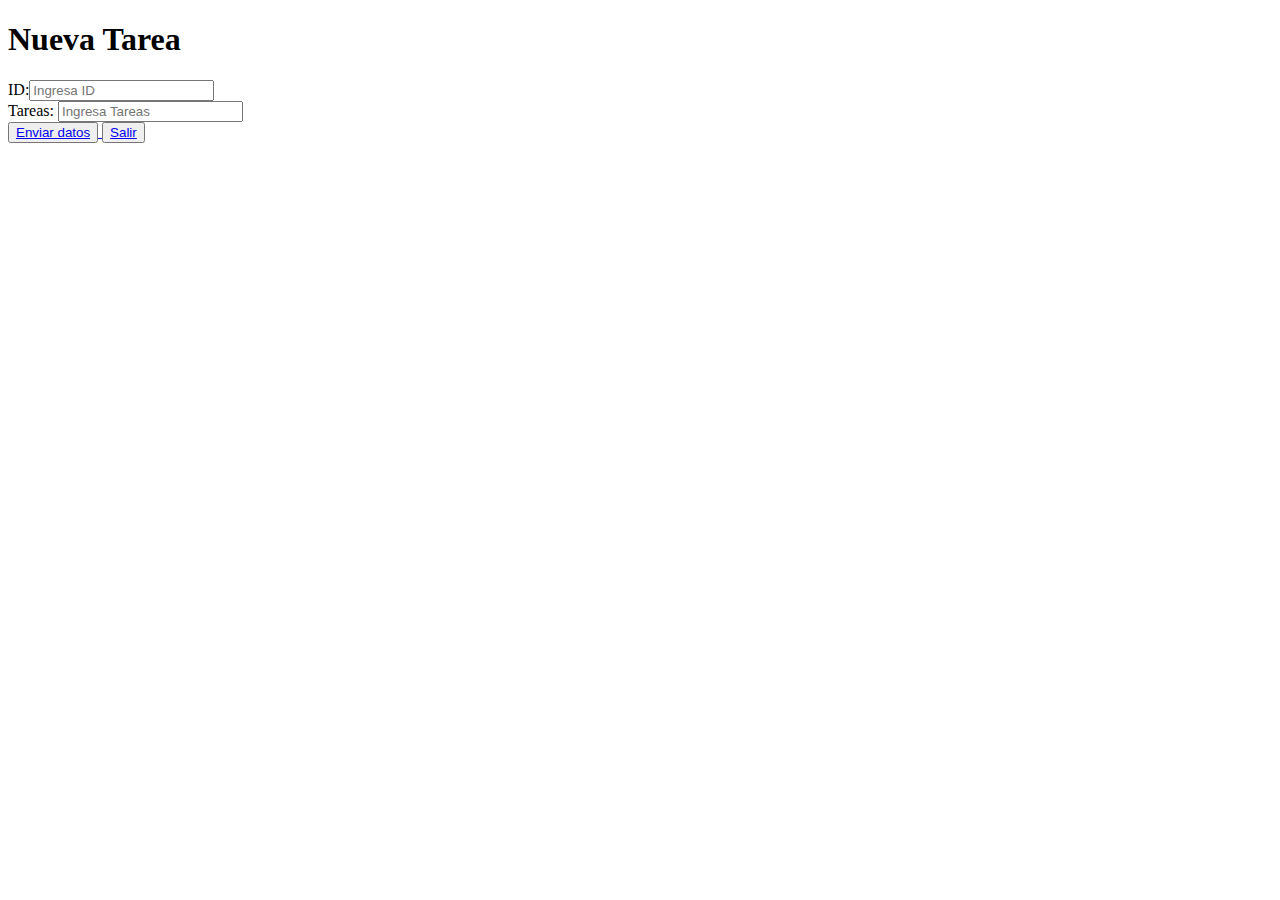
==== NuevaTarea.html @ 7250dde5 "formulario Nueva tarea y new modificaciones" ====
<!DOCTYPE html>
<html>
<head>
	<title>
		Formulario Nueva Tarea
	</title>
	<script type="text/javascript">
		function validar(){
			var form = document.form;
			if (form.ID.value==0) {
				alert("el campo ID esta vacio");
				form.ID.value="";
				form.ID.focus();
				return false;
			}

			if (form.Tareas.value==0) {
				alert("el campo Tareas esta vacio");
				form.Tareas.value="";
				form.Tareas.focus();
				return false;
			}
			alert("Datos enviados con exito");
			form.submit();
		}
	</script>
</head>
<body>
<h1>Nueva Tarea</h1><!--Titulos-->
<form name="form" action = "#" method =  "POST" onsubmit="return validar();">
    ID:<input type="Numerico" name="ID" placeholder="Ingresa ID"> <br>
	Tareas: <input type="text" name="Tareas" placeholder="Ingresa Tareas"> <br>

<button> <a href = "NuevaTarea.html" onclick="validar();"> Enviar datos</button>
<button> <a href = "index.html"> Salir</button>
</form>
</body>
</html>
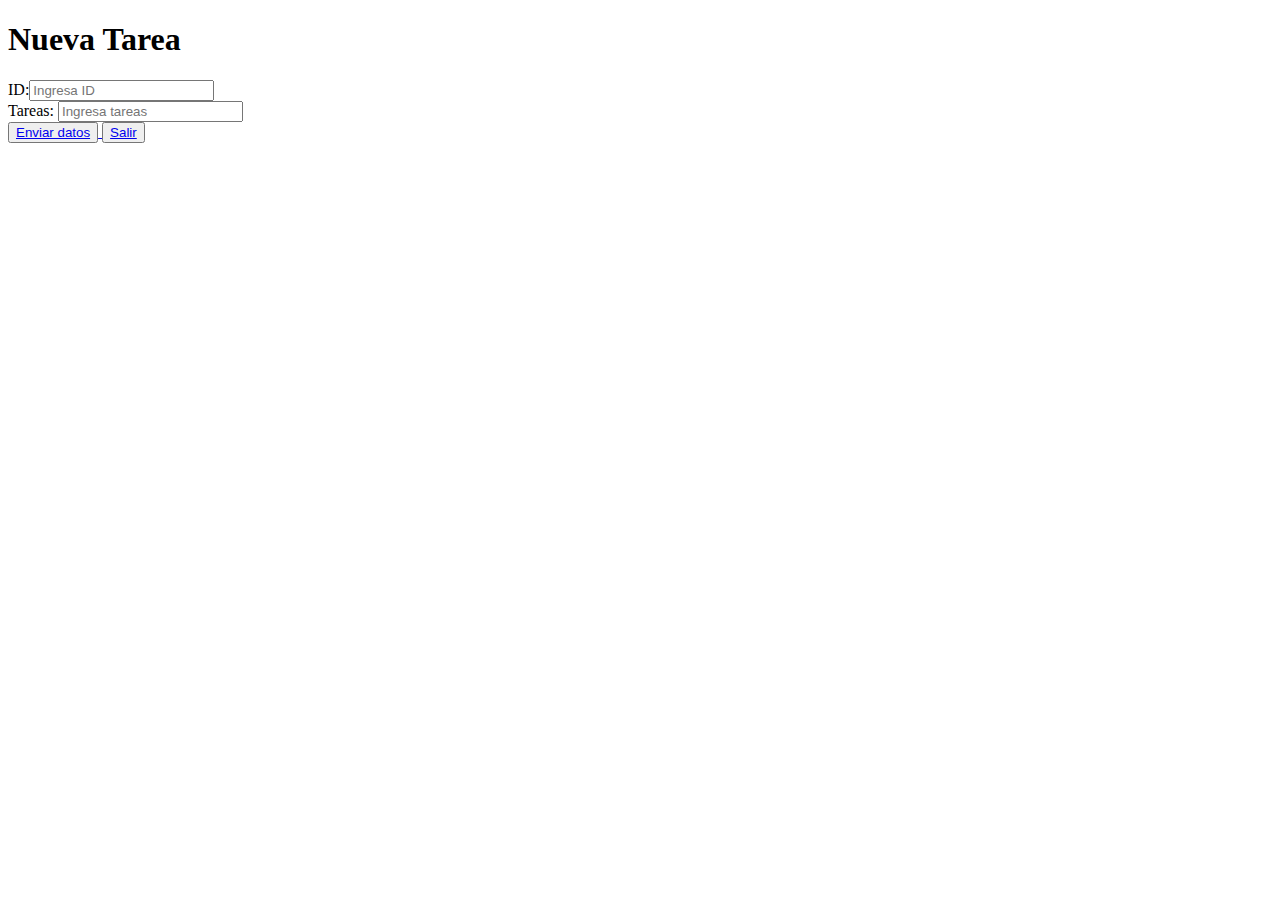
==== commit d4d9ef6a: "modificaciones recientes" ====
--- a/NuevaTarea.html
+++ b/NuevaTarea.html
@@ -27,12 +27,12 @@
 </head>
 <body>
 <h1>Nueva Tarea</h1><!--Titulos-->
-<form name="form" action = "#" method =  "POST" onsubmit="return validar();">
+<form action = "tareas.php" method ="POST" onsubmit="return validar();">
     ID:<input type="Numerico" name="ID" placeholder="Ingresa ID"> <br>
-	Tareas: <input type="text" name="Tareas" placeholder="Ingresa Tareas"> <br>
+	Tareas: <input type="text" name="tareas" placeholder="Ingresa tareas"> <br>
 
-<button> <a href = "NuevaTarea.html" onclick="validar();"> Enviar datos</button>
-<button> <a href = "index.html"> Salir</button>
+<button> <a href = "tareas.php" onclick="validar();"> Enviar datos</button>
+<button> <a href = "tareas.php"> Salir</button>
 </form>
 </body>
 </html>